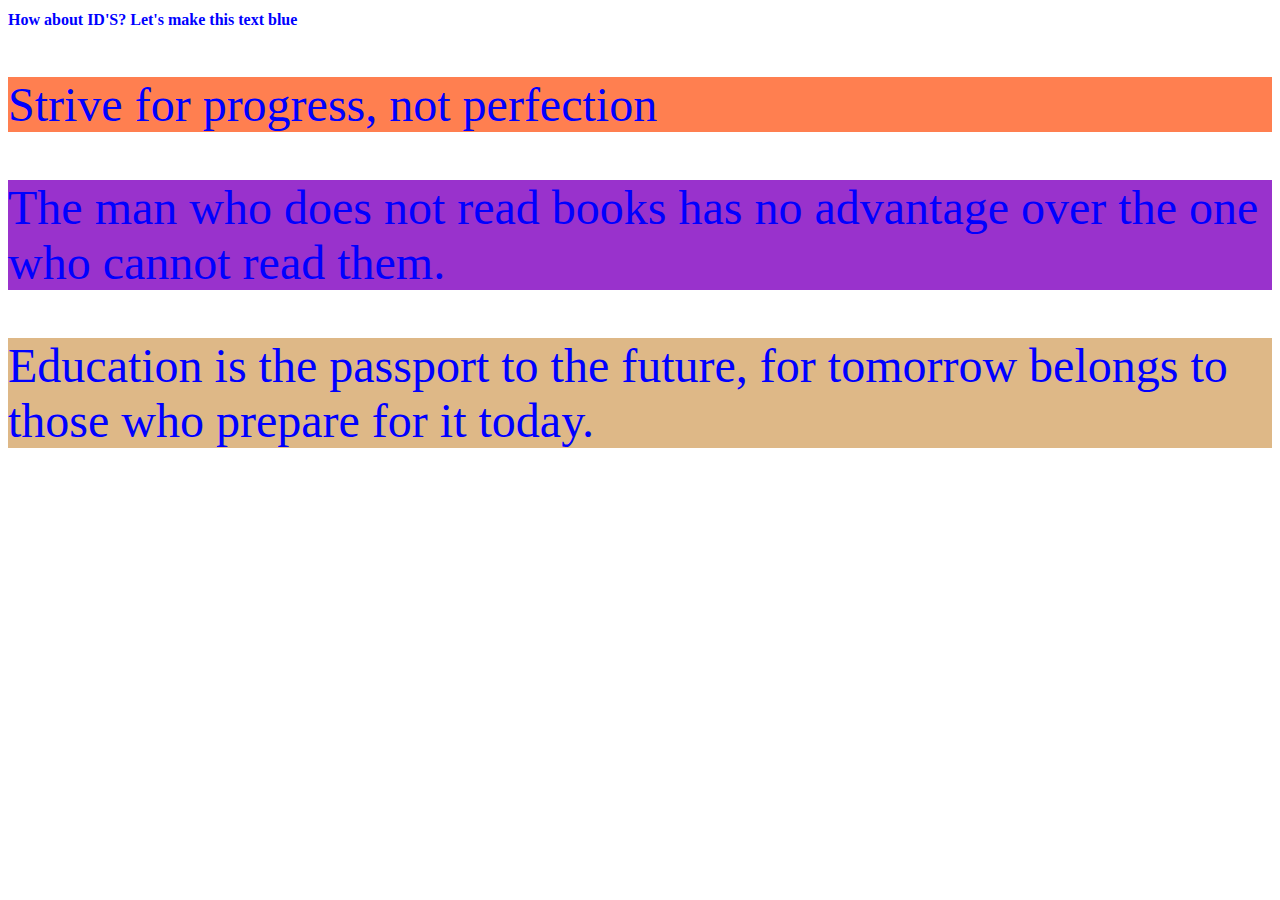
==== index.html @ 1b162465 "did add new id's and classes as it was required in exercise" ====
<!DOCTYPE html>
<html lang="en">
    <head>
        <meta charset="UTF-8" />
        <meta name="viewport" content="width=device-width, initial-scale=1.0" />
        <meta http-equiv="X-UA-Compatible" content="ie=edge" />
        <link rel="stylesheet" href="style.css" />
        <title>How about ID'S</title>
    </head>

    <body>
        <header id="title">
            <h1>
                How about ID'S? Let's make this text blue
            </h1>
        </header>

        <main>
            <section>
                <div id="blue"; class="bg2">
                    <p>Strive for progress, not perfection</p>
                </div>
                <div id="blue"; class="bg3">
                    <p>
                        The man who does not read books has no advantage over
                        the one who cannot read them.
                    </p>
                </div>
                <div id="blue"; class="bg1">
                    <p >
                        Education is the passport to the future, for tomorrow
                        belongs to those who prepare for it today.
                    </p>
                </div>
            </section>
        </main>
    </body>
</html>
---- style.css ----
.red {
    color: red;
    font-size: 100px;
}

#blue {
    color: blue;
    font-size: 48px;
}
#title{
    color: blue;
    font-size: 8px;
}
body{
    background-color: #fff;
}
.bg1{
    background-color: burlywood;
}
.bg2{
    background-color: coral;
}
.bg3{
    background-color: darkorchid;
}
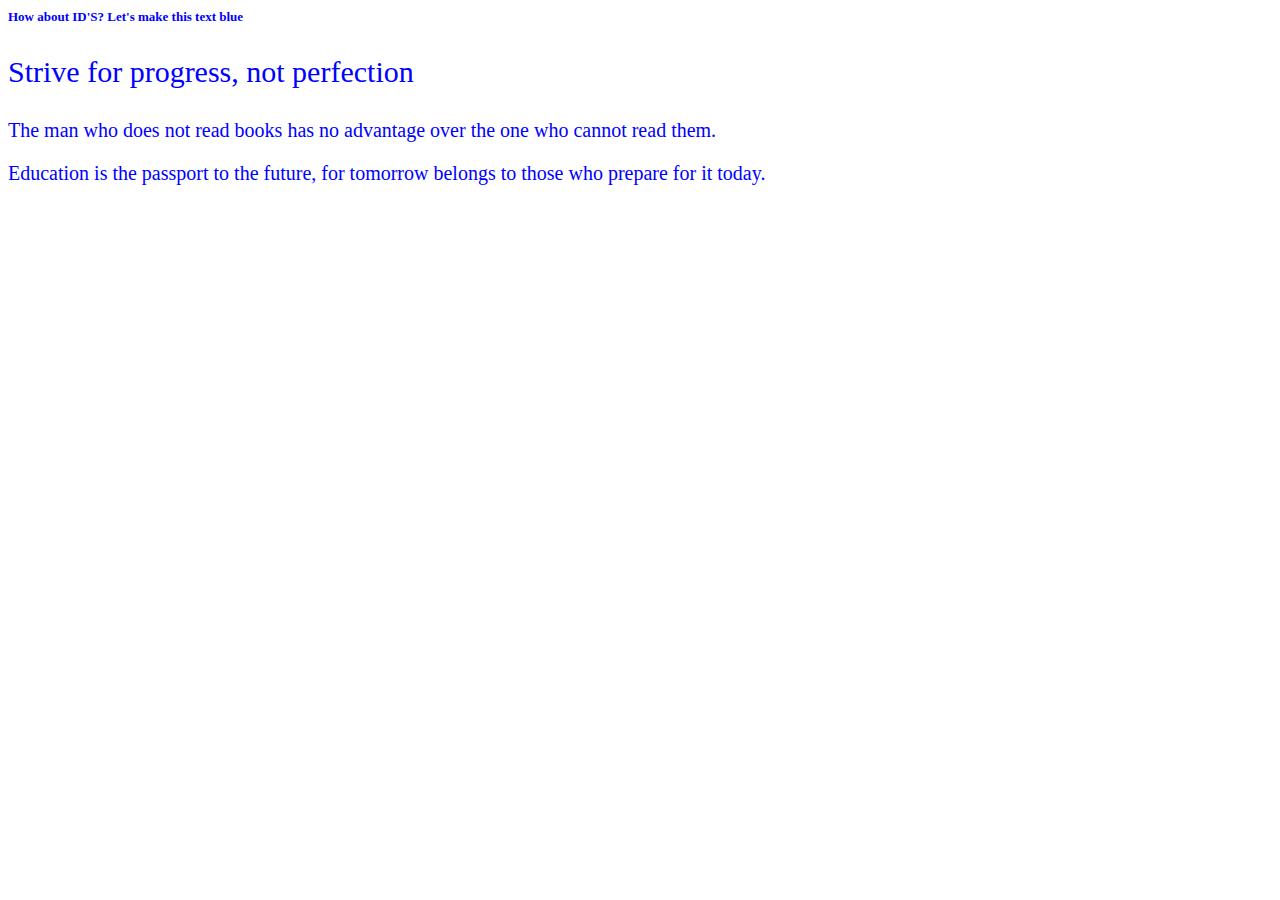
==== commit 6bcb8d95: "Merge 70f0453fe23030f71612eb6c91ecd57bf66be47f into 282e848db63d6cb219508042b14edfc0b3a0baea" ====
--- a/index.html
+++ b/index.html
@@ -6,6 +6,15 @@
         <meta http-equiv="X-UA-Compatible" content="ie=edge" />
         <link rel="stylesheet" href="style.css" />
         <title>How about ID'S</title>
+
+        <style>
+            p.red{color: blue;font-size: 30px;}
+            p.blue{color: blue;}
+            p.class{color: blue;}
+            h1{color: blue;font-size: small;}
+            p{color: blue;font-size: 20px;}
+
+        </style>
     </head>
 
     <body>
@@ -17,17 +26,13 @@
 
         <main>
             <section>
-                <div id="blue"; class="bg2">
-                    <p>Strive for progress, not perfection</p>
-                </div>
-                <div id="blue"; class="bg3">
-                    <p>
+                <div>
+                    <p class="red">Strive for progress, not perfection</p>
+                    <p class="blue" id="red">
                         The man who does not read books has no advantage over
                         the one who cannot read them.
                     </p>
-                </div>
-                <div id="blue"; class="bg1">
-                    <p >
+                    <p id="red">
                         Education is the passport to the future, for tomorrow
                         belongs to those who prepare for it today.
                     </p>
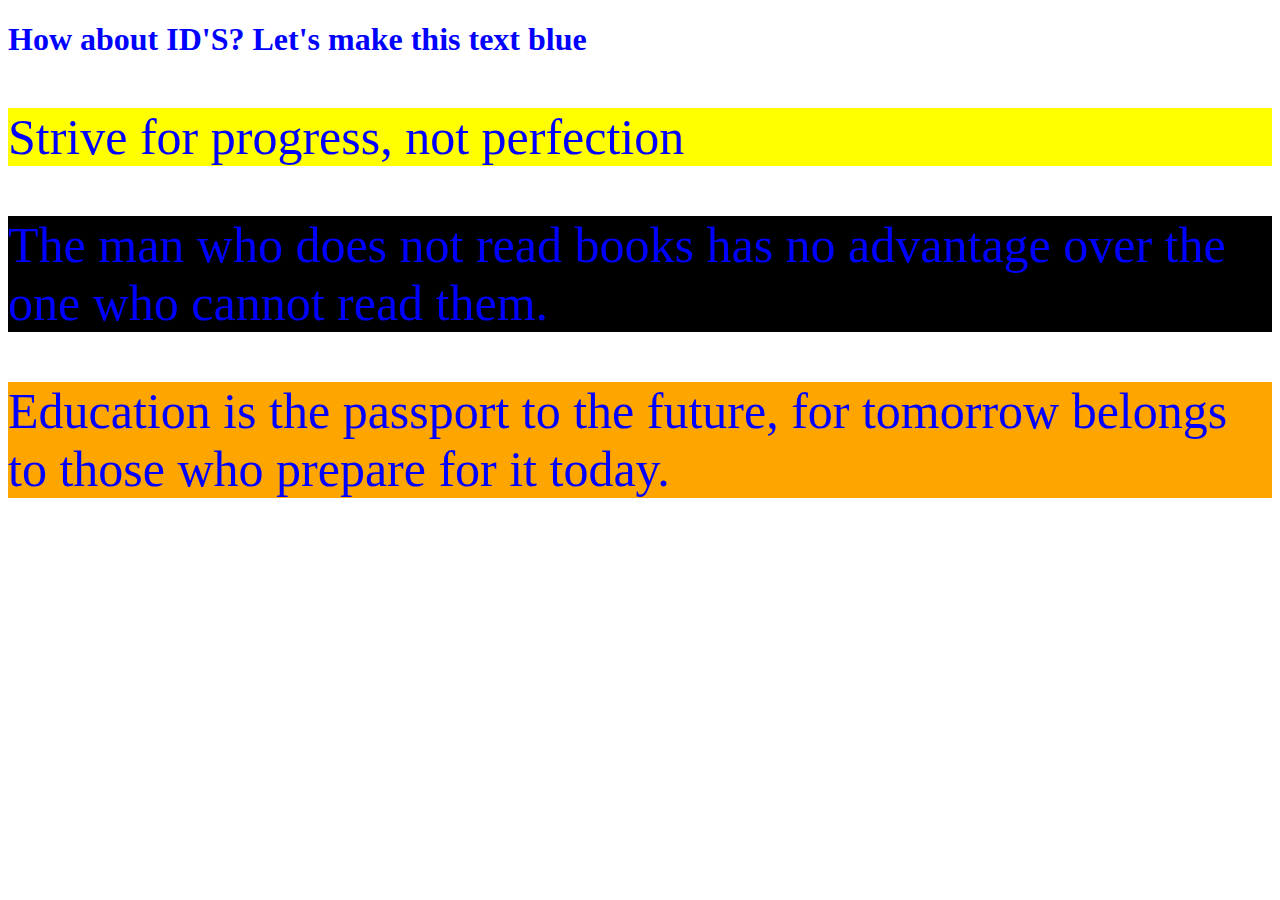
==== commit 98671eec: "changed the font-color and added background" ====
--- a/index.html
+++ b/index.html
@@ -6,33 +6,30 @@
         <meta http-equiv="X-UA-Compatible" content="ie=edge" />
         <link rel="stylesheet" href="style.css" />
         <title>How about ID'S</title>
-
-        <style>
-            p.red{color: blue;font-size: 30px;}
-            p.blue{color: blue;}
-            p.class{color: blue;}
-            h1{color: blue;font-size: small;}
-            p{color: blue;font-size: 20px;}
-
-        </style>
     </head>
 
     <body>
         <header id="title">
-            <h1>
+            <h1 id="blue2">
                 How about ID'S? Let's make this text blue
             </h1>
         </header>
 
         <main>
             <section>
-                <div>
-                    <p class="red">Strive for progress, not perfection</p>
-                    <p class="blue" id="red">
+                <div id="yellow">
+                    <p class="blue">Strive for progress, not perfection</p>
+                </div>
+                
+                <div id="black">
+                    <p class="blue">
                         The man who does not read books has no advantage over
                         the one who cannot read them.
                     </p>
-                    <p id="red">
+                </div>
+
+                <div id="orange">
+                    <p class="blue">
                         Education is the passport to the future, for tomorrow
                         belongs to those who prepare for it today.
                     </p>
--- a/style.css
+++ b/style.css
@@ -1,25 +1,14 @@
-.red {
-    color: red;
-    font-size: 100px;
+.blue {
+    color: blue;
+    font-size: 50px;
 }
 
-#blue {
-    color: blue;
-    font-size: 48px;
+h1#blue2{
+    color:blue;
 }
-#title{
-    color: blue;
-    font-size: 8px;
-}
-body{
-    background-color: #fff;
-}
-.bg1{
-    background-color: burlywood;
-}
-.bg2{
-    background-color: coral;
-}
-.bg3{
-    background-color: darkorchid;
-}+
+#yellow{ background-color: yellow; }
+
+#black{ background-color: black;}
+
+#orange { background-color: orange;}
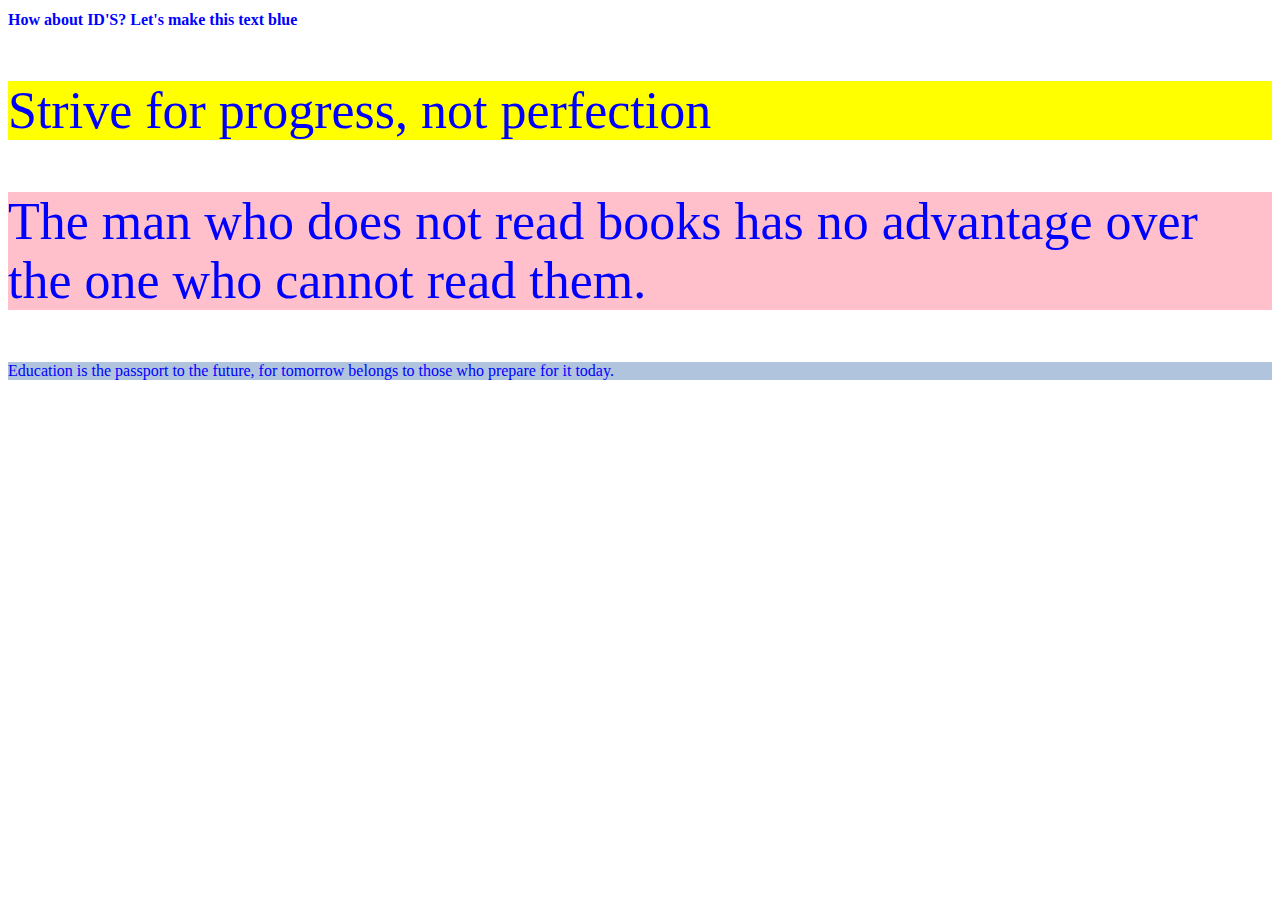
==== commit ccd7e21a: "added changes" ====
--- a/index.html
+++ b/index.html
@@ -10,26 +10,24 @@
 
     <body>
         <header id="title">
-            <h1 id="blue2">
+            <h1>
                 How about ID'S? Let's make this text blue
             </h1>
         </header>
 
         <main>
             <section>
-                <div id="yellow">
-                    <p class="blue">Strive for progress, not perfection</p>
+                <div id="strive">
+                    <p class="blue">Strive for progress, not perfection</p>                    
                 </div>
-                
-                <div id="black">
+                <div class="man">
                     <p class="blue">
                         The man who does not read books has no advantage over
                         the one who cannot read them.
                     </p>
                 </div>
-
-                <div id="orange">
-                    <p class="blue">
+                <div id="education">
+                    <p>
                         Education is the passport to the future, for tomorrow
                         belongs to those who prepare for it today.
                     </p>
--- a/style.css
+++ b/style.css
@@ -1,14 +1,28 @@
+.red {
+    color: red;
+    font-size: 100px;
+}
+
 .blue {
     color: blue;
-    font-size: 50px;
+    font-size: 52px;
 }
 
-h1#blue2{
-    color:blue;
+#title h1 {
+    color: blue;
+    font-size: 16px;
+}
+body {
+    color: blue;
+}
+#strive {
+    background-color: yellow;
 }
 
-#yellow{ background-color: yellow; }
+.man {
+    background-color: pink;
+}
 
-#black{ background-color: black;}
-
-#orange { background-color: orange;}
+#education {
+    background-color: lightsteelblue;
+}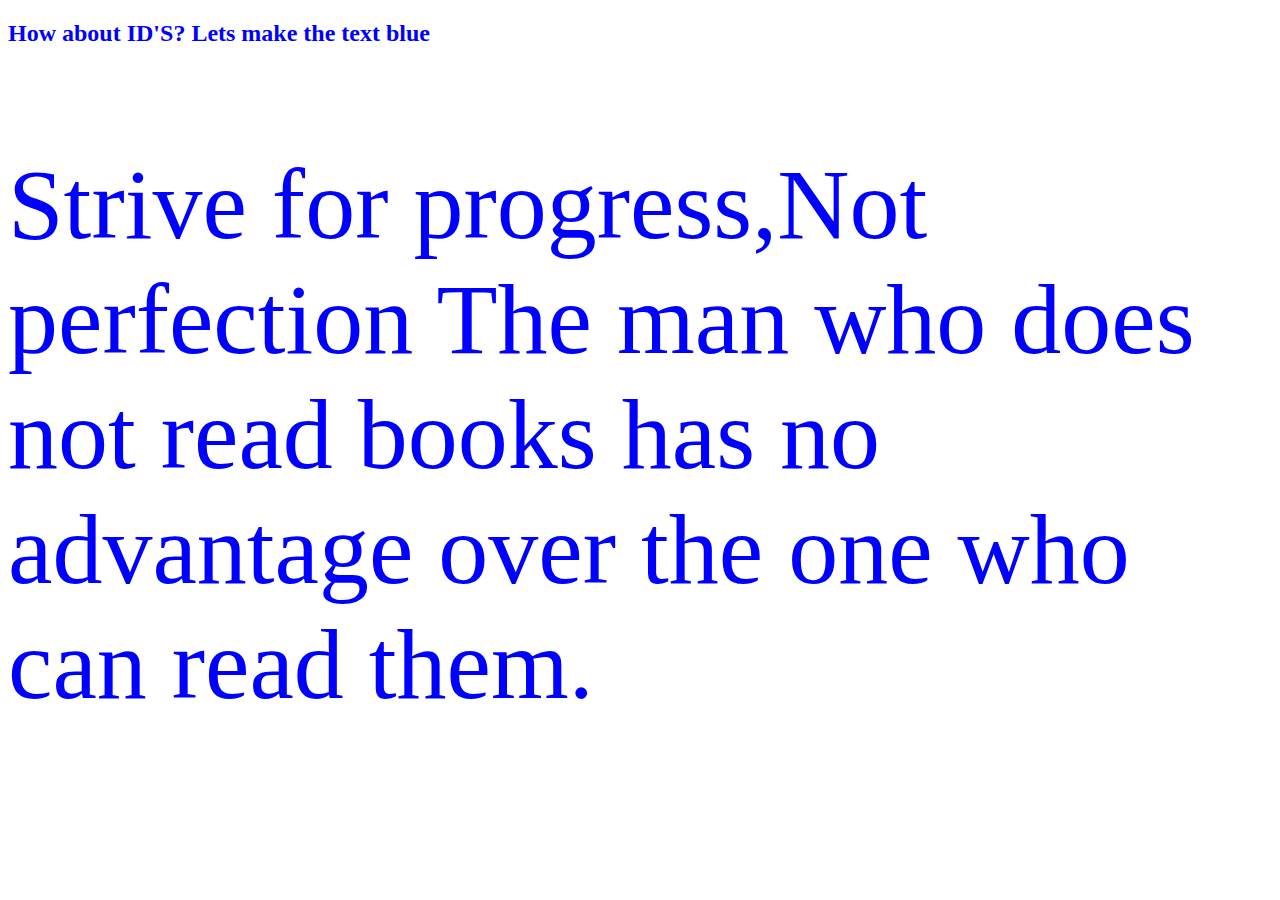
==== commit f74cadde: "Merge 5267be100aab600657d504d80f06d759aef9e512 into 3f59722bea8a2d08035125889a330ed5f1454d2d" ====
--- a/index.html
+++ b/index.html
@@ -1,38 +1,19 @@
 <!DOCTYPE html>
 <html lang="en">
-    <head>
-        <meta charset="UTF-8" />
-        <meta name="viewport" content="width=device-width, initial-scale=1.0" />
-        <meta http-equiv="X-UA-Compatible" content="ie=edge" />
-        <link rel="stylesheet" href="style.css" />
-        <title>How about ID'S</title>
-    </head>
+<head>
+    <meta charset="UTF-8">
+    <meta name="viewport" content="width=device-width, initial-scale=1.0">
+    <title>Document</title>
+    <link rel="stylesheet" href="style.css">
+</head>
+<body>
 
-    <body>
-        <header id="title">
-            <h1>
-                How about ID'S? Let's make this text blue
-            </h1>
-        </header>
+    <h2 id="zen" > How about ID'S? Lets make the text blue</h2> 
 
-        <main>
-            <section>
-                <div id="strive">
-                    <p class="blue">Strive for progress, not perfection</p>                    
-                </div>
-                <div class="man">
-                    <p class="blue">
-                        The man who does not read books has no advantage over
-                        the one who cannot read them.
-                    </p>
-                </div>
-                <div id="education">
-                    <p>
-                        Education is the passport to the future, for tomorrow
-                        belongs to those who prepare for it today.
-                    </p>
-                </div>
-            </section>
-        </main>
-    </body>
-</html>
+    <p id="blue">
+        Strive for progress,Not perfection
+        The man who does not read books has no advantage over the one who can read them.
+    </p>
+    
+</body>
+</html>--- a/style.css
+++ b/style.css
@@ -3,26 +3,11 @@
     font-size: 100px;
 }
 
-.blue {
+#blue {
     color: blue;
-    font-size: 52px;
+    font-size: 100px;
 }
 
-#title h1 {
-    color: blue;
-    font-size: 16px;
-}
-body {
+#zen{
     color: blue;
 }
-#strive {
-    background-color: yellow;
-}
-
-.man {
-    background-color: pink;
-}
-
-#education {
-    background-color: lightsteelblue;
-}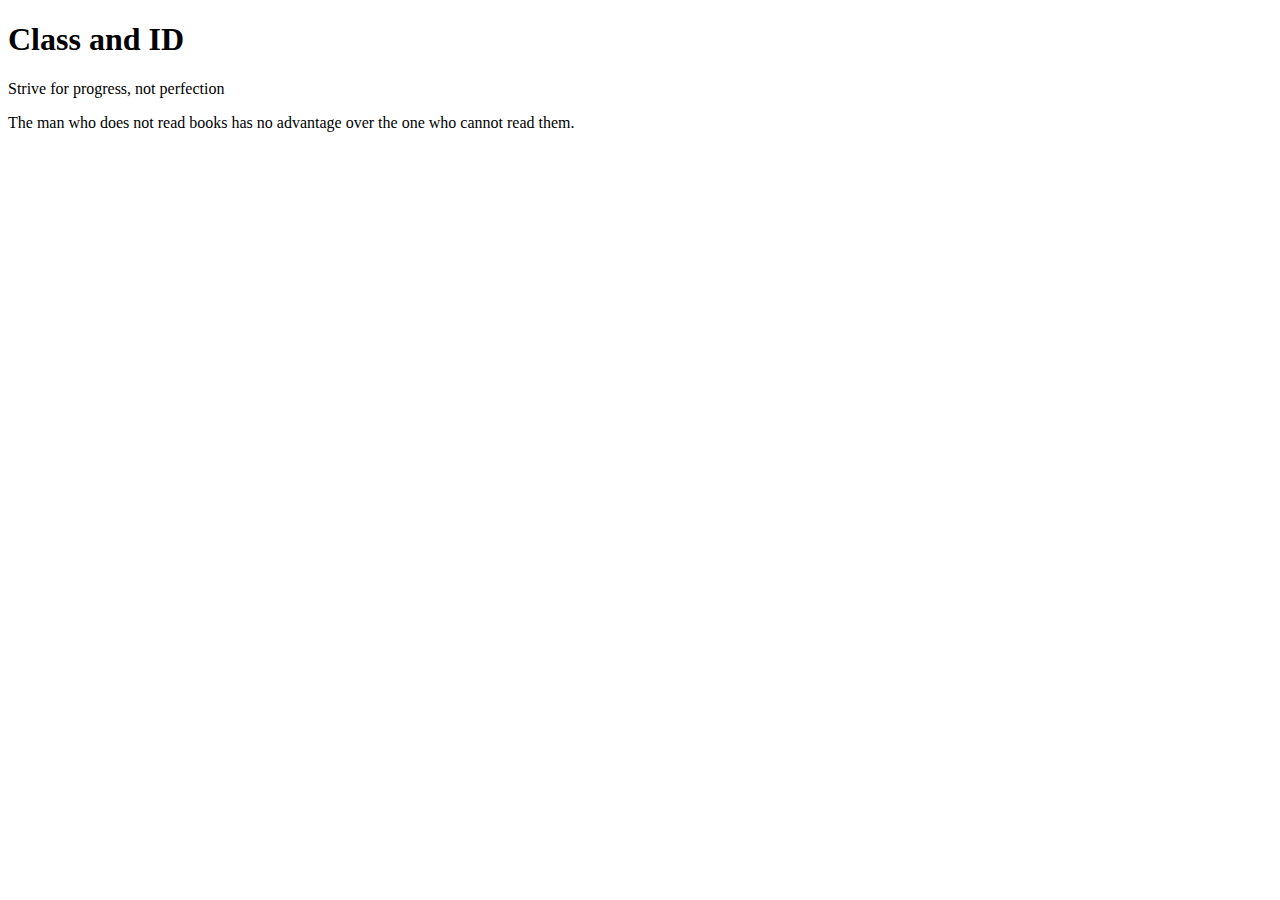
==== commit 2de628c1: "Merge e01710628ab138c724b91cb5f825b736876524ec into 3f59722bea8a2d08035125889a330ed5f1454d2d" ====
--- a/index.html
+++ b/index.html
@@ -3,17 +3,19 @@
 <head>
     <meta charset="UTF-8">
     <meta name="viewport" content="width=device-width, initial-scale=1.0">
-    <title>Document</title>
-    <link rel="stylesheet" href="style.css">
+    <link rel="stylesheet" href="/Users/liam/Documents/DCI/CSS/Class-and-ID/style.css">
+    <title>Class and ID</title>
 </head>
 <body>
+    <h1>Class and ID</h1>
 
-    <h2 id="zen" > How about ID'S? Lets make the text blue</h2> 
+    <div class="red">
+        <p>Strive for progress, not perfection</p>
+    </div>
+    
+    <div id="blue">
+        <p>The man who does not read books has no advantage over the one who cannot read them.</p>
+    </div>
 
-    <p id="blue">
-        Strive for progress,Not perfection
-        The man who does not read books has no advantage over the one who can read them.
-    </p>
-    
 </body>
 </html>